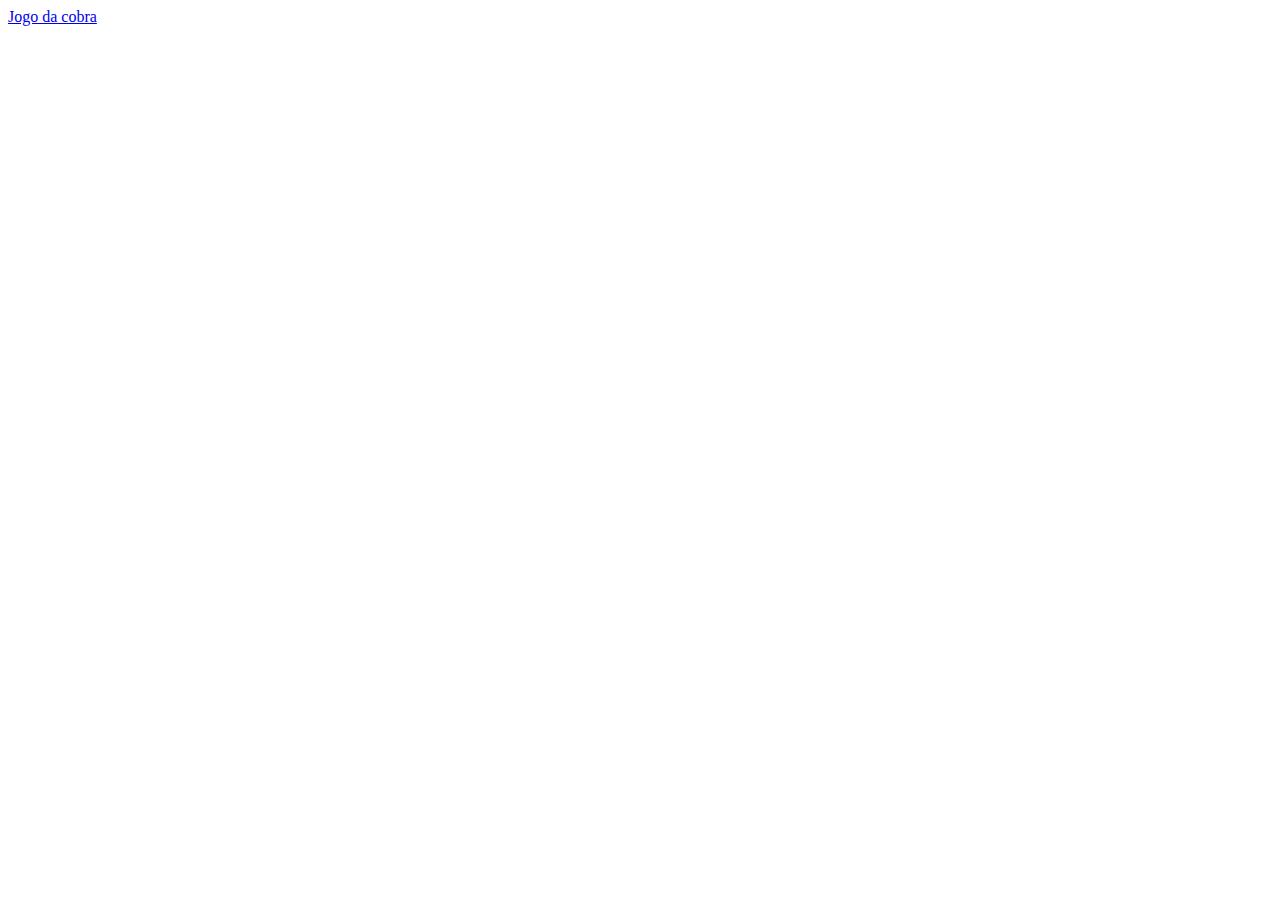
==== index.html @ 3391f8ad "iniciei o jogo da snake" ====
<!DOCTYPE html>
<html lang="pt-br">
<head>
    <meta charset="UTF-8">
    <meta name="viewport" content="width=device-width, initial-scale=1.0">
    <title>Jogos de @lfooficial</title>
</head>
<body>
    <div id="pagina">
        <div id="jogos">
            <a href="game_snake/index.html">Jogo da cobra</a>
        </div>
    </div>
</body>
</html>
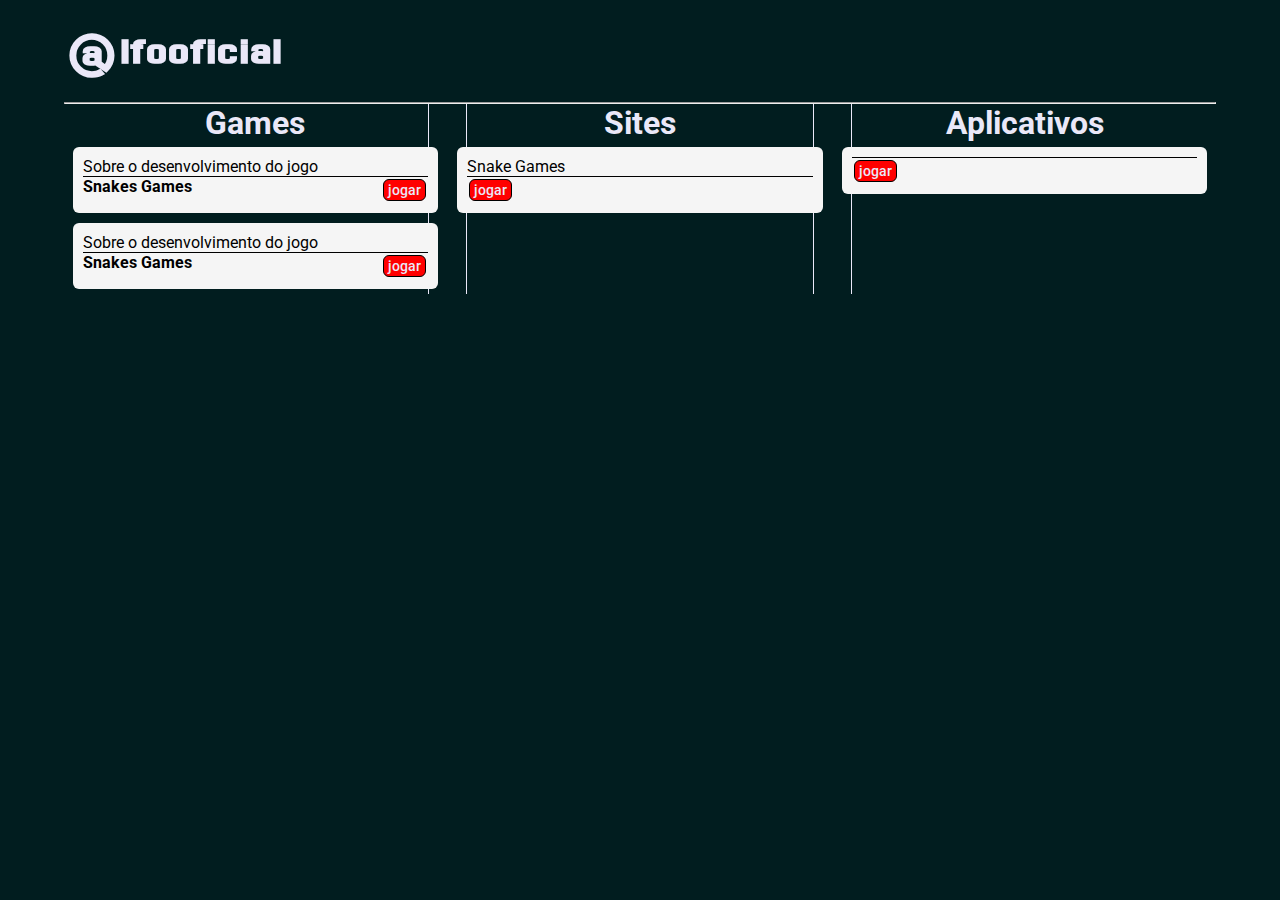
==== commit fb0a8bfa: "adicionei a pagina inicial" ====
--- a/index.html
+++ b/index.html
@@ -1,15 +1,71 @@
 <!DOCTYPE html>
 <html lang="pt-br">
+
 <head>
     <meta charset="UTF-8">
     <meta name="viewport" content="width=device-width, initial-scale=1.0">
+    <link rel="stylesheet" href="style.css">
     <title>Jogos de @lfooficial</title>
 </head>
+
 <body>
-    <div id="pagina">
-        <div id="jogos">
-            <a href="game_snake/index.html">Jogo da cobra</a>
+    <div id="page">
+        <div id="header">
+            <div id="logo">
+                <p id="text-logo">@lfooficial</p>
+            </div>
+        </div>
+        <hr />
+        <div id="content">
+            <div id="dev">
+                <div class="devs">
+                    <div class="dev-header">
+                        <h1>Games</h1>
+                        <button class="btn-more1">+</button>
+                    </div>
+                    <div class="about">
+                        <p>Sobre o desenvolvimento do jogo</p>
+
+                        <div class="acess">
+                            <p>Snakes Games</p>
+                            <a href="game_snake/index.html">jogar</a>
+                        </div>
+                    </div>
+                    <div class="about">
+                        <p>Sobre o desenvolvimento do jogo</p>
+
+                        <div class="acess">
+                            <p>Snakes Games</p>
+                            <a href="game_snake/index.html">jogar</a>
+                        </div>
+                    </div>
+                </div>
+                <div class="devs">
+                    <div clas="dev-header">
+                        <h1>Sites </h1>
+                    </div>
+                    <div class="about">
+                        <p>Snake Games</p>
+                        <div class="acess">
+                            <a href="game_snake/index.html">jogar</a>
+                        </div>
+                    </div>
+                </div>
+                <div class="devs">
+                    <div id="dev-header">
+                        <h1>Aplicativos</h1>
+                    </div>
+                    <div class="about">
+                        <div class="acess">
+                            <a href="game_snake/index.html">jogar</a>
+                        </div>
+                    </div>
+                </div>
+            </div>
         </div>
     </div>
+
+    <script type="text/javascript" src="script.js"></script>
 </body>
+
 </html>--- a/style.css
+++ b/style.css
@@ -0,0 +1,155 @@
+@import url('https://fonts.googleapis.com/css2?family=Roboto:wght@400;500;700&display=swap');
+
+/*logo*/
+
+@import url('https://fonts.googleapis.com/css2?family=Dhurjati&display=swap');
+* {
+    margin: 0;
+    padding: 0;
+    outline: 0;
+}
+
+body {
+    overflow-x: hidden;
+    width: 100vw;
+    height: 100%;
+    background: var(--site);
+    display: flex;
+    justify-content: center;
+    color: var(--white);
+    font-family: 'Roboto', sans-serif;
+}
+
+a {
+    list-style: none;
+    text-decoration: none;
+}
+
+button {
+    color: var(--white);
+    background: none;
+    padding: 0;
+}
+
+#page {
+    width: 90vw;
+    height: 100vh;
+}
+
+#header {
+    width: 100%;
+}
+
+#logo {
+    padding-bottom: 10px;
+}
+
+#logo p {
+    font-family: 'Dhurjati', sans-serif;
+    font-size: 50px;
+    font-weight: 700;
+}
+
+
+/* Content */
+
+#content,
+#dev {
+    width: 90vw;
+    display: flex;
+    justify-content: space-around;
+}
+
+.devs {
+    width: 27vw;
+    display: flex;
+    flex-direction: column;
+    align-items: center;
+    justify-items: center;
+    border-right: 1px solid var(--white);
+}
+
+.devs+.devs {
+    border-left: 1px solid var(--white);
+}
+
+.devs:last-child {
+    border-right: unset;
+}
+
+.dev-header {
+    width: 100%;
+    display: flex;
+    align-items: center;
+    justify-content: space-around;
+}
+
+.btn-more1 {
+    width: 7vw;
+    height: 7vw;
+    margin-top: 2px;
+    display: none;
+    font-size: 5vw;
+    text-align: center;
+    border: 0.5px solid var(--white);
+}
+
+.about {
+    width: 100%;
+    background: whitesmoke;
+    color: var(--black);
+    margin: 5px;
+    padding: 10px;
+    border-radius: 6px;
+}
+
+.acess {
+    display: flex;
+    justify-content: space-between;
+    border-top: 1px solid var(--black);
+}
+
+.acess p {
+    font-weight: 700;
+}
+
+.acess a {
+    font-size: 14px;
+    font-weight: 500;
+    color: var(--white);
+    padding: 2px 4px;
+    margin: 2px;
+    background: red;
+    border: 0.1px solid var(--black);
+    border-radius: 6px;
+}
+
+@media(max-width: 700px) {
+    #dev {
+        flex-direction: column;
+    }
+    .devs {
+        width: 90vw;
+        border-left: none;
+        border-right: none;
+    }
+    .devs+.devs {
+        border-left: none;
+    }
+    .dev-header {
+        justify-content: space-between;
+        padding: 0 10px;
+    }
+    .btn-more1 {
+        display: inline;
+    }
+}
+
+
+/* /Content */
+
+:root {
+    --site: rgb(1, 29, 31);
+    --white: rgb(234, 232, 248);
+    --black: #000;
+}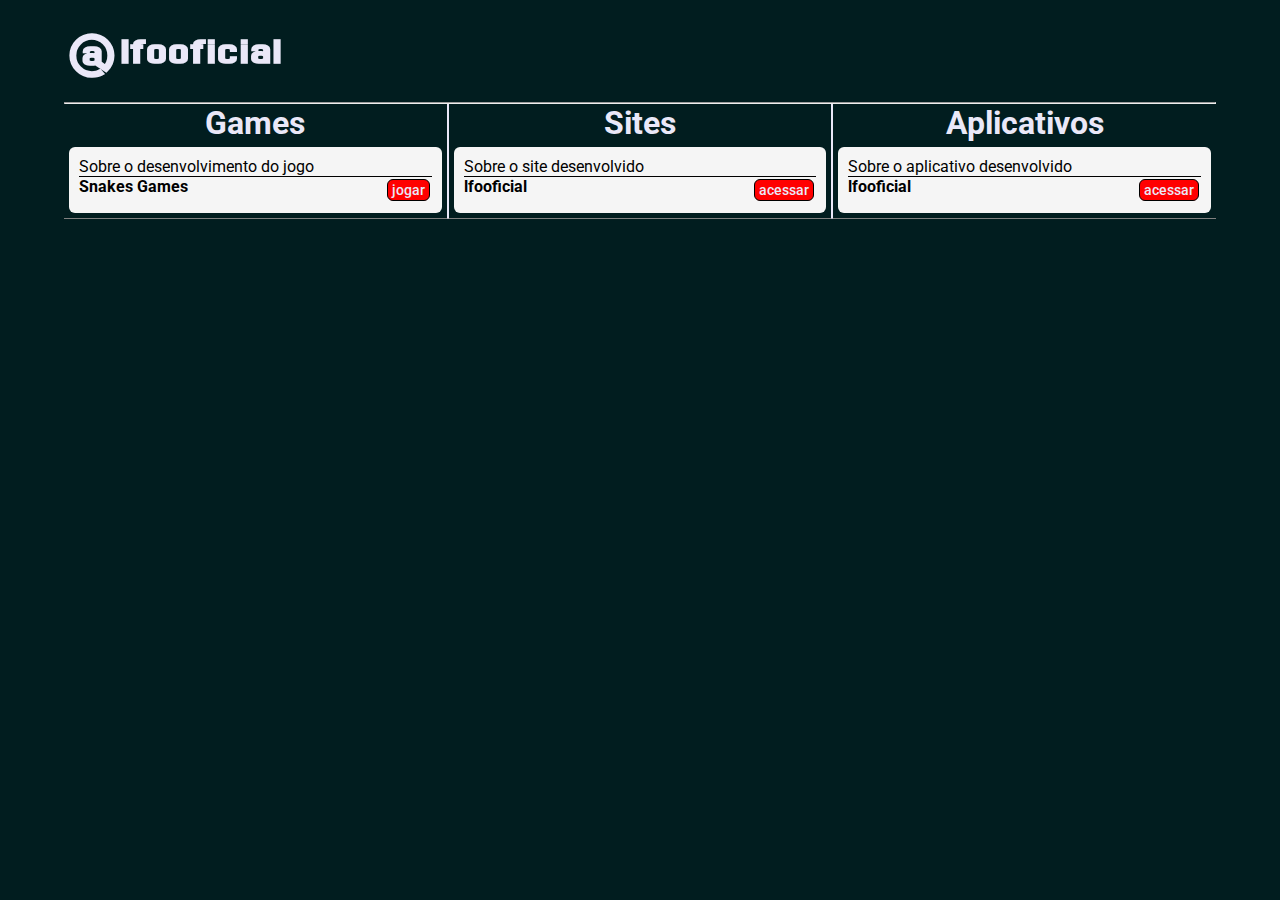
==== commit 4a711376: "add new resouces" ====
--- a/index.html
+++ b/index.html
@@ -21,43 +21,51 @@
                 <div class="devs">
                     <div class="dev-header">
                         <h1>Games</h1>
-                        <button class="btn-more1">+</button>
+                        <button id="btnAdd1" class="btn" value="1" onclick="addDisplay([this.id, this.value])">+</button>
+                        <button id="btnRemove1" class="btn" value="1" onclick="removeDisplay([this.id, this.value])">-</button>
                     </div>
-                    <div class="about">
-                        <p>Sobre o desenvolvimento do jogo</p>
+                    <div id="dev-content1">
+                        <div class="about">
+                            <p>Sobre o desenvolvimento do jogo</p>
 
-                        <div class="acess">
-                            <p>Snakes Games</p>
-                            <a href="game_snake/index.html">jogar</a>
-                        </div>
-                    </div>
-                    <div class="about">
-                        <p>Sobre o desenvolvimento do jogo</p>
-
-                        <div class="acess">
-                            <p>Snakes Games</p>
-                            <a href="game_snake/index.html">jogar</a>
+                            <div class="acess">
+                                <p>Snakes Games</p>
+                                <a href="game_snake/index.html">jogar</a>
+                            </div>
                         </div>
                     </div>
                 </div>
                 <div class="devs">
-                    <div clas="dev-header">
-                        <h1>Sites </h1>
+                    <div class="dev-header">
+                        <h1>Sites</h1>
+                        <button id="btnAdd2" class="btn" value="2" onclick="addDisplay([this.id, this.value])">+</button>
+                        <button id="btnRemove2" class="btn" value="2" onclick="removeDisplay([this.id, this.value])">-</button>
                     </div>
-                    <div class="about">
-                        <p>Snake Games</p>
-                        <div class="acess">
-                            <a href="game_snake/index.html">jogar</a>
+                    <div id="dev-content2">
+                        <div class="about">
+                            <p>Sobre o site desenvolvido</p>
+
+                            <div class="acess">
+                                <p>lfooficial</p>
+                                <a href="lfooficial.herokuapp.com">acessar</a>
+                            </div>
                         </div>
                     </div>
                 </div>
                 <div class="devs">
-                    <div id="dev-header">
+                    <div class="dev-header">
                         <h1>Aplicativos</h1>
+                        <button id="btnAdd3" class="btn" value="3" onclick="addDisplay([this.id, this.value])">+</button>
+                        <button id="btnRemove3" class="btn" value="3" onclick="removeDisplay([this.id, this.value])">-</button>
                     </div>
-                    <div class="about">
-                        <div class="acess">
-                            <a href="game_snake/index.html">jogar</a>
+                    <div id="dev-content3">
+                        <div class="about">
+                            <p>Sobre o aplicativo desenvolvido</p>
+
+                            <div class="acess">
+                                <p>lfooficial</p>
+                                <a href="#">acessar</a>
+                            </div>
                         </div>
                     </div>
                 </div>
--- a/style.css
+++ b/style.css
@@ -61,12 +61,13 @@
 }
 
 .devs {
-    width: 27vw;
+    width: 30vw;
     display: flex;
     flex-direction: column;
     align-items: center;
     justify-items: center;
     border-right: 1px solid var(--white);
+    border-bottom: 1px solid gray;
 }
 
 .devs+.devs {
@@ -84,14 +85,22 @@
     justify-content: space-around;
 }
 
-.btn-more1 {
+.btn {
     width: 7vw;
     height: 7vw;
-    margin-top: 2px;
+    margin: 2px;
     display: none;
     font-size: 5vw;
     text-align: center;
     border: 0.5px solid var(--white);
+    border-radius: 5px;
+}
+
+#dev-content1,
+#dev-content2,
+#dev-content3 {
+    width: 100%;
+    display: flex;
 }
 
 .about {
@@ -140,8 +149,21 @@
         justify-content: space-between;
         padding: 0 10px;
     }
-    .btn-more1 {
+    #dev-content1,
+    #dev-content2,
+    #dev-content3 {
+        width: 100%;
+        display: none;
+    }
+    #btnAdd1,
+    #btnAdd2,
+    #btnAdd3 {
         display: inline;
+    }
+    #btnRemove1,
+    #btnRemove2,
+    #btnRemove3 {
+        display: none;
     }
 }
 
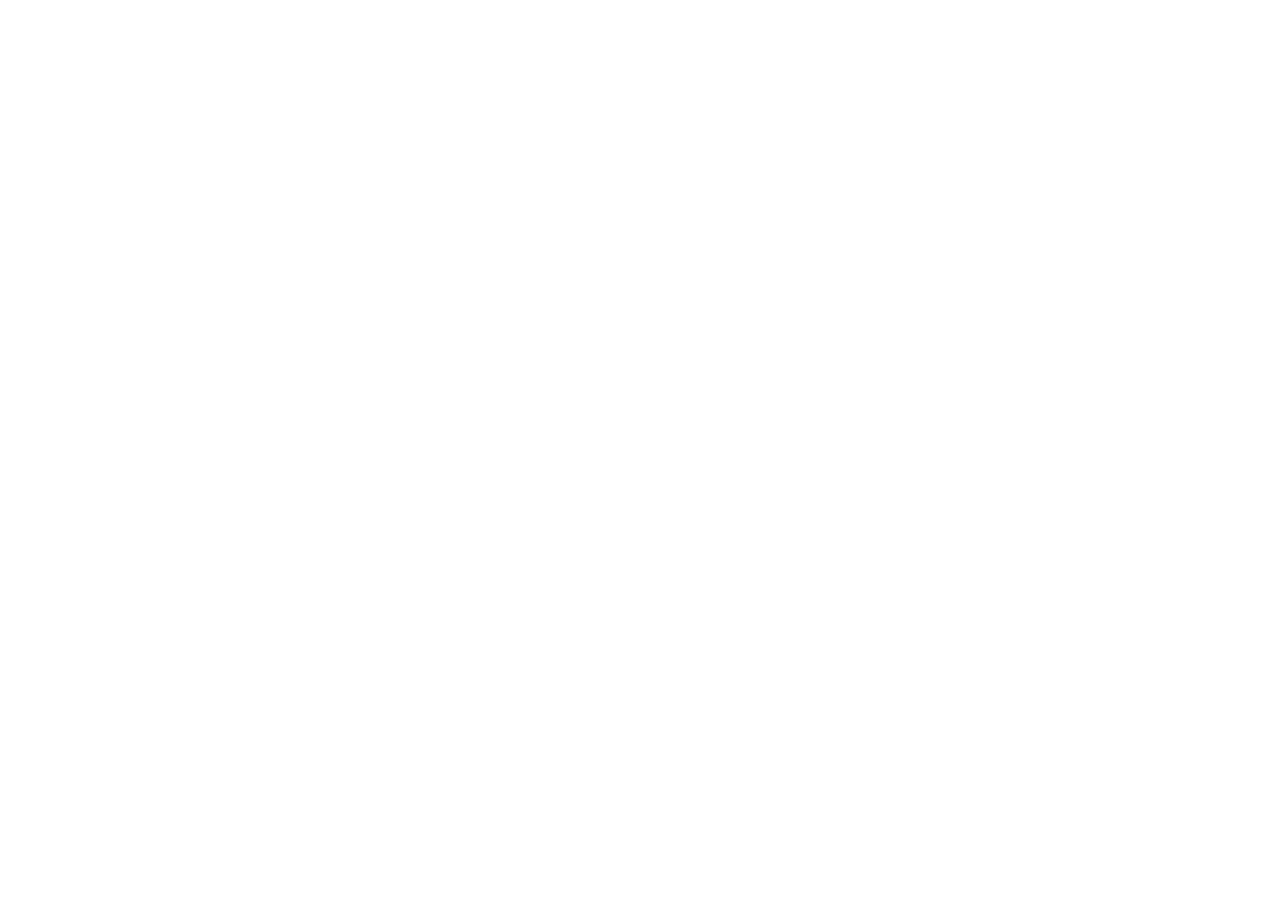
==== commit 80be175a: "atualizei" ====
--- a/index.html
+++ b/index.html
@@ -9,71 +9,10 @@
 </head>
 
 <body>
-    <div id="page">
-        <div id="header">
-            <div id="logo">
-                <p id="text-logo">@lfooficial</p>
-            </div>
-        </div>
-        <hr />
-        <div id="content">
-            <div id="dev">
-                <div class="devs">
-                    <div class="dev-header">
-                        <h1>Games</h1>
-                        <button id="btnAdd1" class="btn" value="1" onclick="addDisplay([this.id, this.value])">+</button>
-                        <button id="btnRemove1" class="btn" value="1" onclick="removeDisplay([this.id, this.value])">-</button>
-                    </div>
-                    <div id="dev-content1">
-                        <div class="about">
-                            <p>Sobre o desenvolvimento do jogo</p>
 
-                            <div class="acess">
-                                <p>Snakes Games</p>
-                                <a href="game_snake/index.html">jogar</a>
-                            </div>
-                        </div>
-                    </div>
-                </div>
-                <div class="devs">
-                    <div class="dev-header">
-                        <h1>Sites</h1>
-                        <button id="btnAdd2" class="btn" value="2" onclick="addDisplay([this.id, this.value])">+</button>
-                        <button id="btnRemove2" class="btn" value="2" onclick="removeDisplay([this.id, this.value])">-</button>
-                    </div>
-                    <div id="dev-content2">
-                        <div class="about">
-                            <p>Sobre o site desenvolvido</p>
-
-                            <div class="acess">
-                                <p>lfooficial</p>
-                                <a href="lfooficial.herokuapp.com">acessar</a>
-                            </div>
-                        </div>
-                    </div>
-                </div>
-                <div class="devs">
-                    <div class="dev-header">
-                        <h1>Aplicativos</h1>
-                        <button id="btnAdd3" class="btn" value="3" onclick="addDisplay([this.id, this.value])">+</button>
-                        <button id="btnRemove3" class="btn" value="3" onclick="removeDisplay([this.id, this.value])">-</button>
-                    </div>
-                    <div id="dev-content3">
-                        <div class="about">
-                            <p>Sobre o aplicativo desenvolvido</p>
-
-                            <div class="acess">
-                                <p>lfooficial</p>
-                                <a href="#">acessar</a>
-                            </div>
-                        </div>
-                    </div>
-                </div>
-            </div>
-        </div>
-    </div>
-
-    <script type="text/javascript" src="script.js"></script>
+    <script>
+window.location.href = "https://pedantic-poincare-e37677.netlify.app/"
+</script>
 </body>
 
-</html>+</html>
